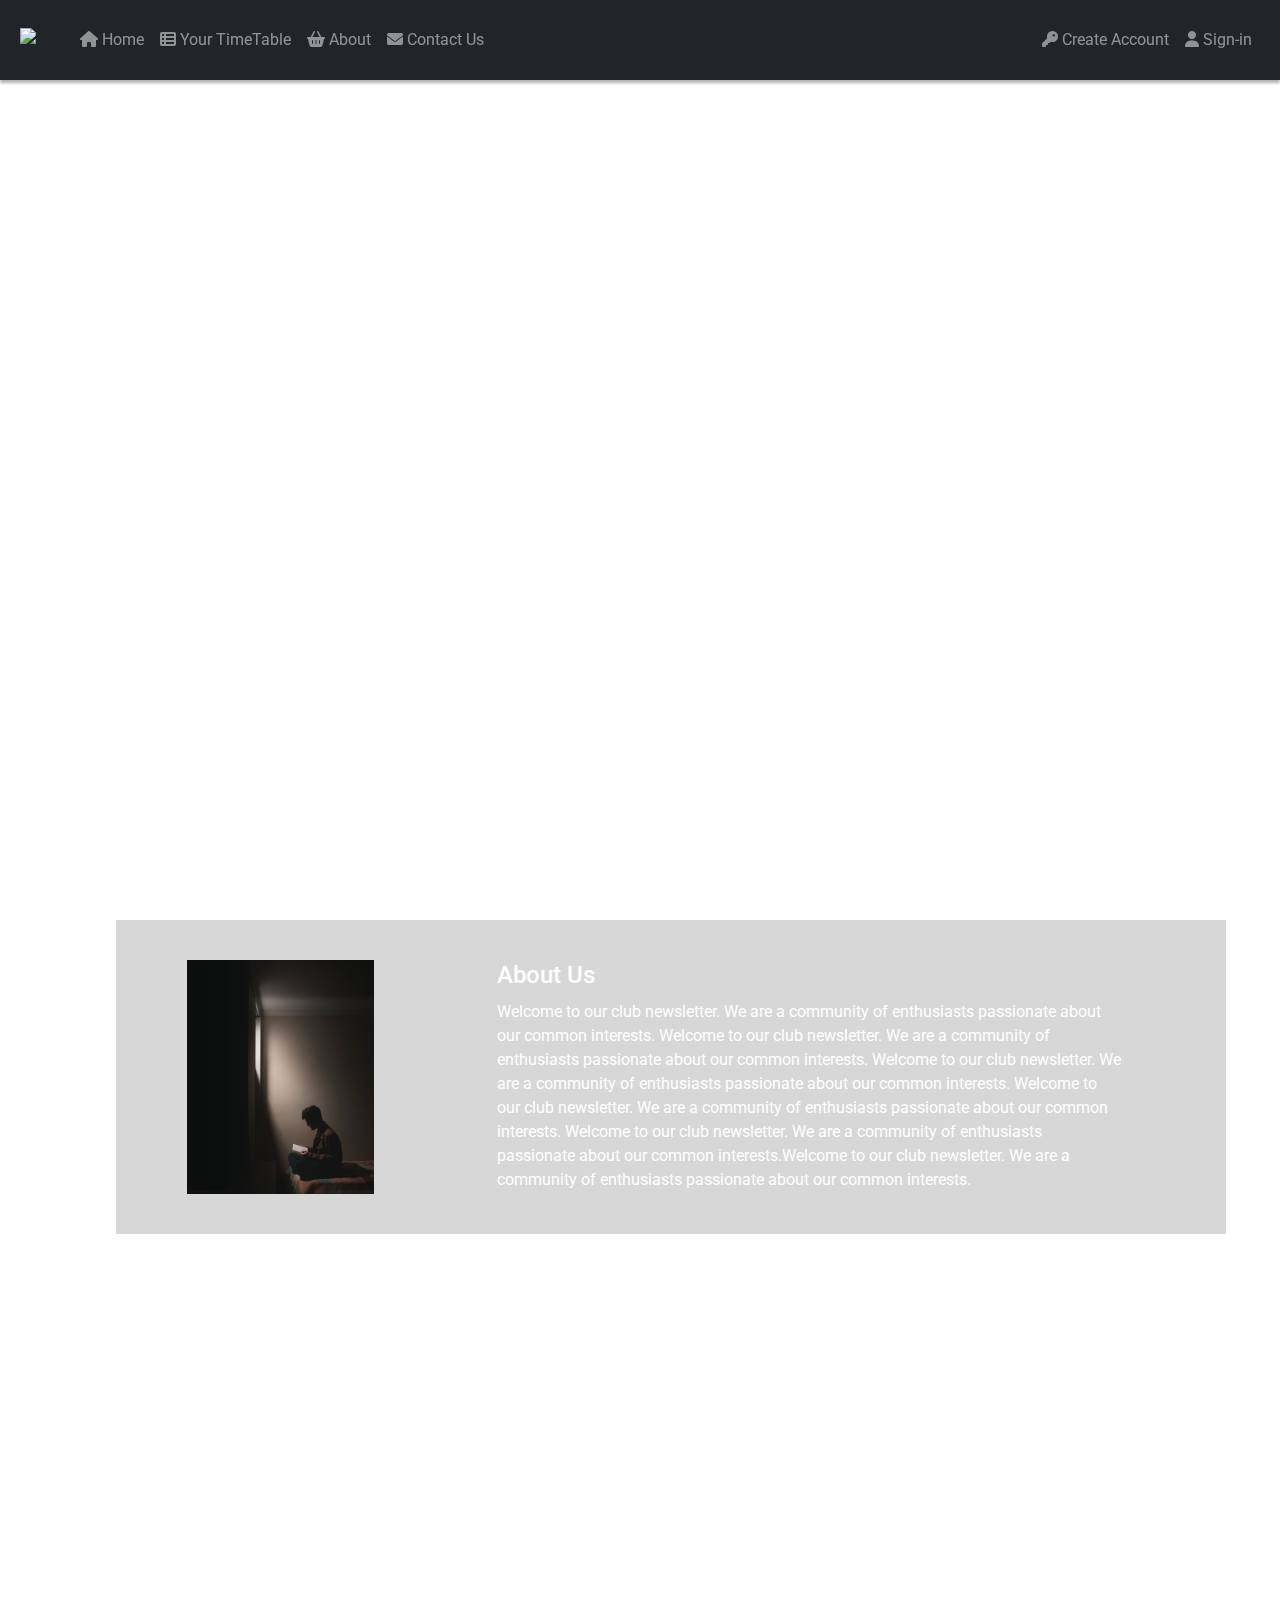
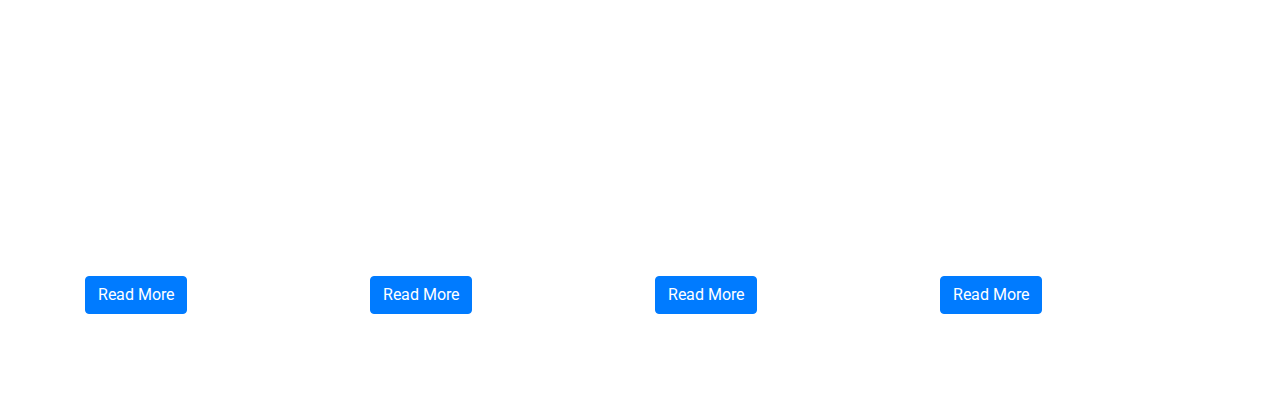
==== index.html @ d55aed51 "Add files via upload" ====
<!DOCTYPE html>
<html lang="en">
<head>
    <meta charset="UTF-8">
    <meta name="viewport" content="width=device-width, initial-scale=1.0">
	<title>Time Table Website</title>
    <link href="https://fonts.googleapis.com/css2?family=Roboto&display=swap" rel="stylesheet">
	<link href="https://cdnjs.cloudflare.com/ajax/libs/font-awesome/6.2.0/css/all.min.css" rel="stylesheet">
    <link href="https://maxcdn.bootstrapcdn.com/bootstrap/4.5.2/css/bootstrap.min.css" rel="stylesheet">
    <link href="css/mystyles.css" rel="stylesheet">
	<script src="js/bootstrap.min.js"></script>
    <script src="js/status.js"></script>

	  <style>

    .navbar {
      padding: 20px;
    }
	
	p, h1, h2, a, Marquee {
	color: white;
	}
	/* For small devices (up to 576px) */
@media (max-width: 576px) {
  /* Adjust logo size for smaller screens */
  .Logo {
    max-width: 150px;
  }
  
  /* Center-align the navbar items */
  .navbar-nav {
    margin: 0 auto;
    text-align: center;
  }
  
  /* Remove padding from navbar items */
  .navbar-nav .nav-link {
    padding: 20px;
  }
  
  /* Add some bottom margin to navbar */
  .navbar {
    margin-bottom: 20px;
  }
}

/* For medium devices (between 577px and 768px) */
@media (min-width: 577px) and (max-width: 768px) {
  /* Adjust logo size for medium screens */
  .Logo {
    max-width: 200px;
  }
}

/* For large devices (above 768px) */
@media (min-width: 769px) {
  /* Reset logo size for larger screens */
  .Logo {
    max-width: none;
  }
}

.container{
	margin-top: 120px;
}

.imageClass {
    display: flex;
    justify-content: center;
    align-items: center;
    background-color: #08080829;
    padding: 20px;
    max-width: 1110px;
    margin-left: 116px;
}

.ttcontent-content1 {
  display: flex;
  flex-wrap: wrap;
  justify-content: center;
  align-items: center;
}

.column {
flex-basis: 666px;
    padding: 20px;
    margin-left: 93px;
}

.column-1 {
  display: flex;
  justify-content: center;
  align-items: center;
  max-width: 92px;
}

.column-2 {
  display: flex;
  flex-direction: column;
  justify-content: center;
  align-items: flex-start;
}

.image img {
   max-width: 187px;
   margin-right: 116px;
}

h2 {
  font-size: 24px;
  margin-bottom: 10px;
}

a {
  text-decoration: none;
}

a:hover {
  text-decoration: underline;
}

Marquee{
    font-family: cursive;
    font-size: x-large;
	padding: 20px;
	cursor: pointer;
}

footer {
	margin-top: 50px;
	margin-left: 40px;
	
}

  </style>
</head>
<body>
<header id="Header">
	 
    <nav class="navbar navbar-expand-lg navbar-dark bg-dark" style="background-color: #212529 !important; box-shadow: 0px 3px 3px 0px rgba(0,0,0,0.3);">
        <button class="navbar-toggler" type="button" data-toggle="collapse" data-target="#navbarNav" aria-controls="navbarNav" aria-expanded="false" aria-label="Toggle navigation">
            <span class="navbar-toggler-icon"></span>
        </button>
	<div class="collapse navbar-collapse" id="navbarNav">
	
	     <img src="https://i.imgur.com/W2VgqDY.png" class="Logo" alt="Logo">
            <ul class="navbar-nav mr-auto">
                <li class="nav-item">
                    <a class="nav-link" href="index.html">
                        <i class="fas fa-home"></i> Home
                    </a>
                </li>
				<li class="nav-item">
                    <a class="nav-link" href="timetable.html">
                        <i class="fa-solid fa-table-list"></i> Your TimeTable
                    </a>
                </li>
                <li class="nav-item">
                    <a class="nav-link" href="about.html">
                        <i class="fas fa-shopping-basket"></i> About
                    </a>
                </li>
                <li class="nav-item">
                    <a class="nav-link" href="contact.html">
                        <i class="fas fa-envelope"></i> Contact Us
                    </a>
                </li>
            </ul>
        </div>
		<ul class="navbar-nav ml-auto" id="userNav">
	          <li class="nav-item">
	            <a class="nav-link" href="signup.html">
	              <i class="fas fa-key"></i> Create Account </a>
	          </li>
	          <li class="nav-item dropdown">
	            <a class="nav-link" href="login.html">
	              <i class="fas fa-user"></i> Sign-in </a>
	          </li>
	        </ul>
	        <ul class="navbar-nav ml-auto" id="loggedInUserNav" style="display: none;">
	          <li class="nav-item">
	            <span class="btn btn-primary rounded-pill">
	              <i class="fas fa-user"></i> 👋 <span id="loggedInUserEmail"></span>
	            </span>
	            <span class="nav-item btn btn-primary rounded-pill" onclick="logout()">
	              <i class="fas fa-sign-out-alt"></i> Logout </span>
	          </li>
	        </ul>
    </nav>
</header>

    <div class="container">
        <h1>Welcome to My Time Table Website!</h1>
        <p>Here you can find information about our services, learn more about us, and get in touch with us.</p>
        <!-- Add the rest of your content for the Home page here -->
		<p>There are many variations of passages of Lorem Ipsum available, but the majority have suffered alteration in some form, by injected humour, or randomised words which don't look even slightly believable. If you are going to use a passage of Lorem Ipsum, you need to be sure there isn't anything embarrassing hidden in the middle of text. All the Lorem Ipsum generators on the Internet tend to repeat predefined chunks as necessary, making this the first true generator on the Internet. It uses a dictionary of over 200 Latin words, combined with a handful of model sentence structures, to generate Lorem Ipsum which looks reasonable. The generated Lorem Ipsum is therefore always free from repetition, injected humour, or non-characteristic words etc.</p>
    </div>
        <div class="container2">
            <div class="subcontainer1 container">
                <div class="overview">
                    <h1 class="title white">What we do</h1>
					<p>There are many variations of passages of Lorem Ipsum available, but the majority have suffered alteration in some form, by injected humour, or randomised words which don't look even slightly believable. If you are going to use a passage of Lorem Ipsum, you need to be sure there isn't anything embarrassing hidden in the middle of text. All the Lorem Ipsum generators on the Internet tend to repeat predefined chunks as necessary, making this the first true generator on the Internet. It uses a dictionary of over 200 Latin words, combined with a handful of model sentence structures, to generate Lorem Ipsum which looks reasonable. The generated Lorem Ipsum is therefore always free from repetition, injected humour, or non-characteristic words etc.</p>
                </div>
            </div>
        </div>
		
		        <div class="container3">
            <div class="subContainer1 container">
                <div class="overview">
                    <h1 class="title white">How it works</h1>
					<p>ext ever since the 1500s, when an unknown printer took a galley of type and scrambled it to make a type specimen book. It has survived not only five centuries, but also the leap into electronic typesetting, remaining essentially unchanged. It was popularised in the 1960s with the release of Letraset sheets containing LoremIt has survived not only five centuries, but also the leap into electronic typesetting, remaining essentially unchanged. It was popularised in the 1960s with the release of Letraset sheets containing Lorem</p>
                </div>
            </div>
        </div>
		
		
		<div class="imageClass">  
			<div class="ttcontent-content1">
			<div class="column column-1">
				<section>
					<div class="image">
						<img src="img/1.jpg" alt="Image">
					</div>
				</section>
			</div>

			<div class="column column-2">
				<section>
					<h2>About Us</h2>
					 <a href="article9.html">Welcome to our club newsletter. We are a community of enthusiasts passionate about our common interests. Welcome to our club newsletter. We are a community of enthusiasts passionate about our common interests. Welcome to our club newsletter. We are a community of enthusiasts passionate about our common interests. Welcome to our club newsletter. We are a community of enthusiasts passionate about our common interests. Welcome to our club newsletter. We are a community of enthusiasts passionate about our common interests.Welcome to our club newsletter. We are a community of enthusiasts passionate about our common interests.</a>
				</section>
			</div>
			</div>
		</div>
		
		        <div class="container4">
            <div class="subContainer1 container">
                <div class="overview">
                    <h1 class="title white">Addtional Content</h1>
					<p>ext ever since the 1500s, when an unknown printer took a galley of type and scrambled it to make a type specimen book. It has survived not only five centuries, but also the leap into electronic typesetting, remaining essentially unchanged. It was popularised in the 1960s with the release of Letraset sheets containing LoremIt has survived not only five centuries, but also the leap into electronic typesetting, remaining essentially unchanged. It was popularised in the 1960s with the release of Letraset sheets containing Lorem</p>
                </div>
            </div>
        </div>
    <div class="box">
        <a>
            <marquee class="GeneratedMarquee1" direction="left" scrollamount="15" behavior="scroll" onclick="window.location.href = 'signup.html';">Sign up today for your free timetable</marquee>
        </a>
    </div>
 

<section class="info-section">
  <div class="container">
    <div class="row">
      <div class="col-md-6 col-lg-3">
        <div class="info-box">
          <h2>Title 1</h2>
          <p>Lorem ipsum dolor sit amet, consectetur adipiscing elit. Nullam auctor tortor mauris, vel aliquam nisi tincidunt ut.</p>
          <a href="#" class="btn btn-primary">Read More</a>
        </div>
      </div>
      <div class="col-md-6 col-lg-3">
        <div class="info-box">
          <h2>Title 2</h2>
          <p>Phasellus tincidunt, justo ac dignissim varius, ipsum turpis aliquet metus, vitae volutpat elit magna quis elit.</p>
          <a href="#" class="btn btn-primary">Read More</a>
        </div>
      </div>
      <div class="col-md-6 col-lg-3">
        <div class="info-box">
          <h2>Title 3</h2>
          <p>Quisque efficitur, justo sed consequat hendrerit, ante diam tincidunt risus, id dapibus erat turpis id odio.</p>
          <a href="#" class="btn btn-primary">Read More</a>
        </div>
      </div>
     <div class="col-md-6 col-lg-3">
        <div class="info-box">
          <h2>Title 4</h2>
          <p>Quisque efficitur, justo sed consequat hendrerit, ante diam tincidunt risus, id dapibus erat turpis id odio.</p>
          <a href="#" class="btn btn-primary">Read More</a>
        </div>
      </div>	  

    </div>
  </div>
</section>


</body>

<footer>
    <div class="footer">
        <p>&copy; 2024 @Train All rights reserved.</p>
    </div>
</footer>
</html>
---- css/mystyles.css ----
body {  
  overflow-x: hidden;
    background-image: url("https://i.imgur.com/jr1sd7b.jpg");     
    background-position: center;   
    background-repeat: no-repeat;    
    background-size: cover;
    -webkit-filter: blur( blur(20px) );
}

.navbar {
  position: fixed;
  top: 0;
  left: 0;
  width: 100%;
  z-index: 999;
}
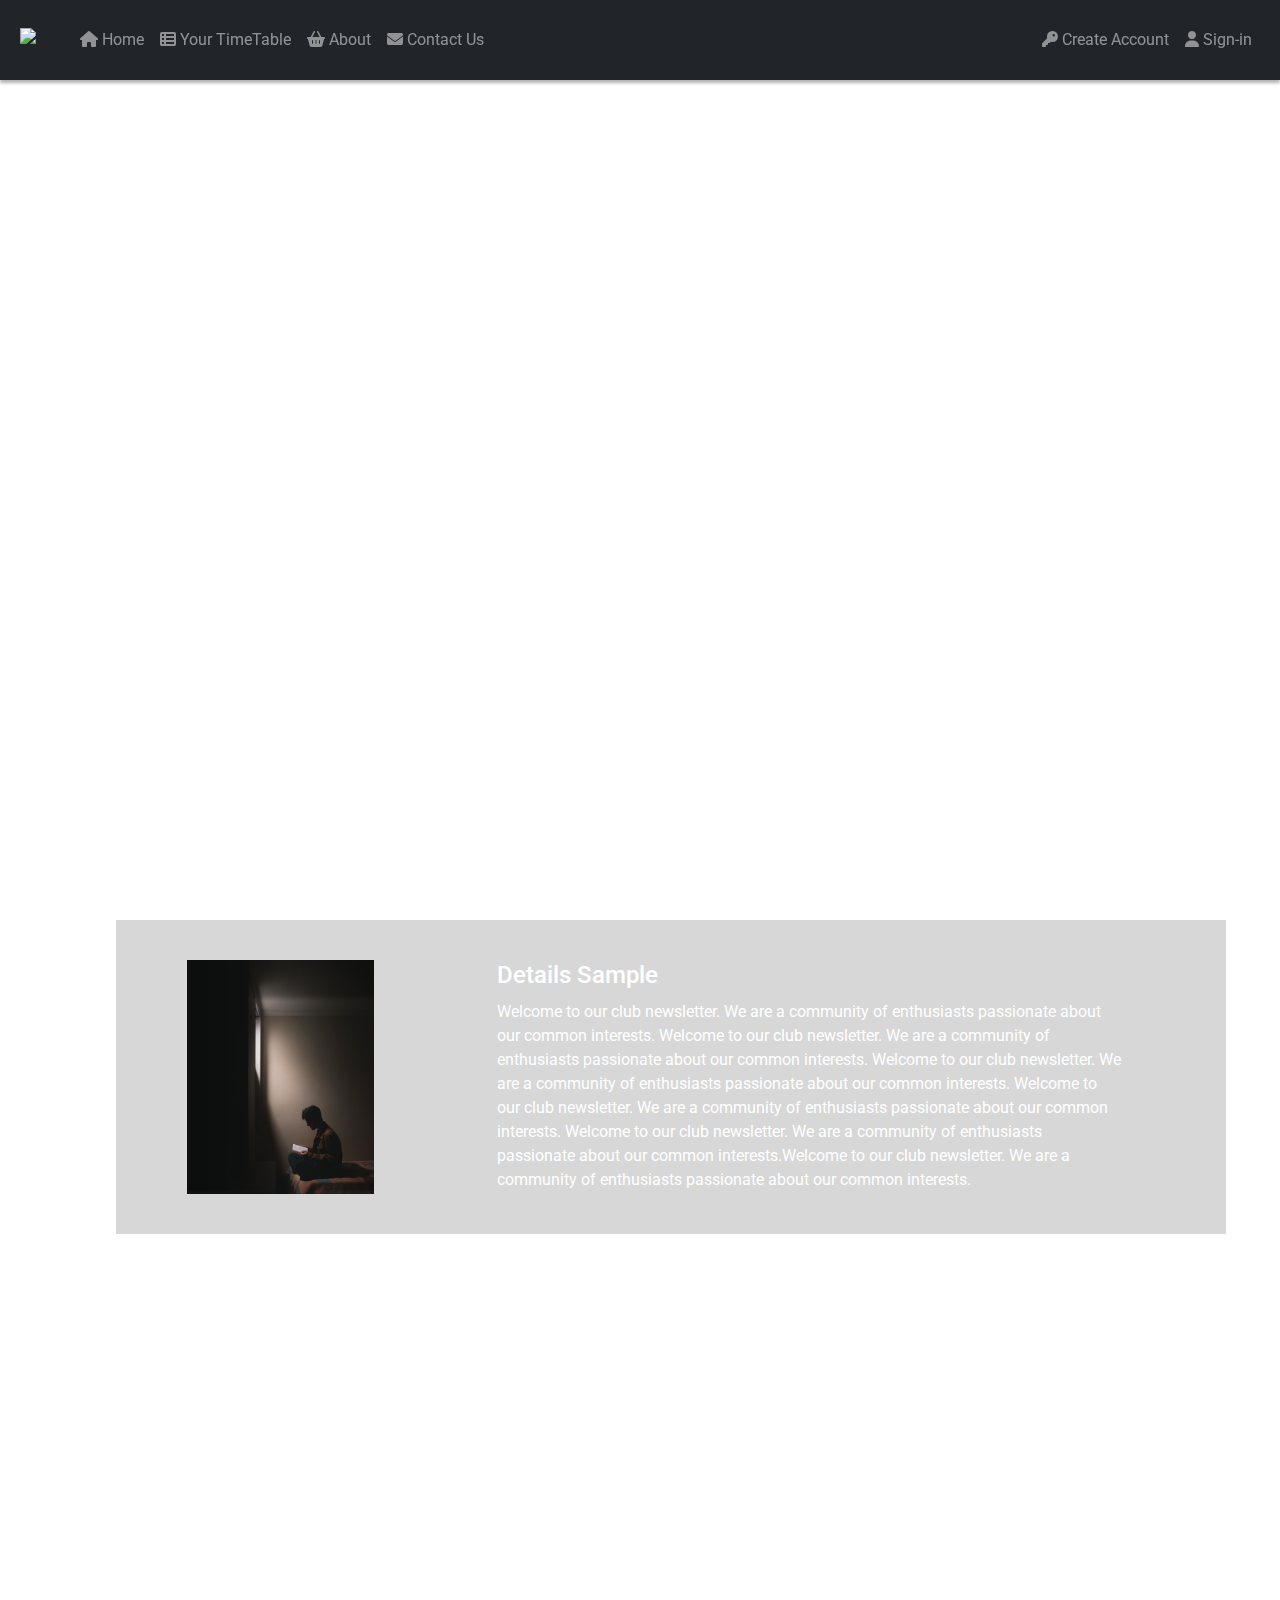
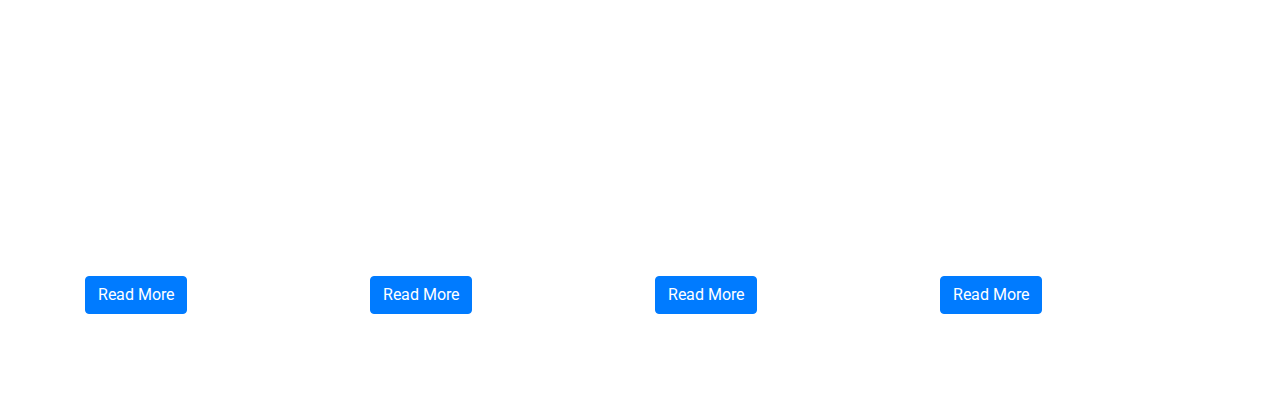
==== commit dad536a8: "Update index.html" ====
--- a/index.html
+++ b/index.html
@@ -226,7 +226,7 @@
 
 			<div class="column column-2">
 				<section>
-					<h2>About Us</h2>
+					<h2>Details Sample</h2>
 					 <a href="article9.html">Welcome to our club newsletter. We are a community of enthusiasts passionate about our common interests. Welcome to our club newsletter. We are a community of enthusiasts passionate about our common interests. Welcome to our club newsletter. We are a community of enthusiasts passionate about our common interests. Welcome to our club newsletter. We are a community of enthusiasts passionate about our common interests. Welcome to our club newsletter. We are a community of enthusiasts passionate about our common interests.Welcome to our club newsletter. We are a community of enthusiasts passionate about our common interests.</a>
 				</section>
 			</div>
